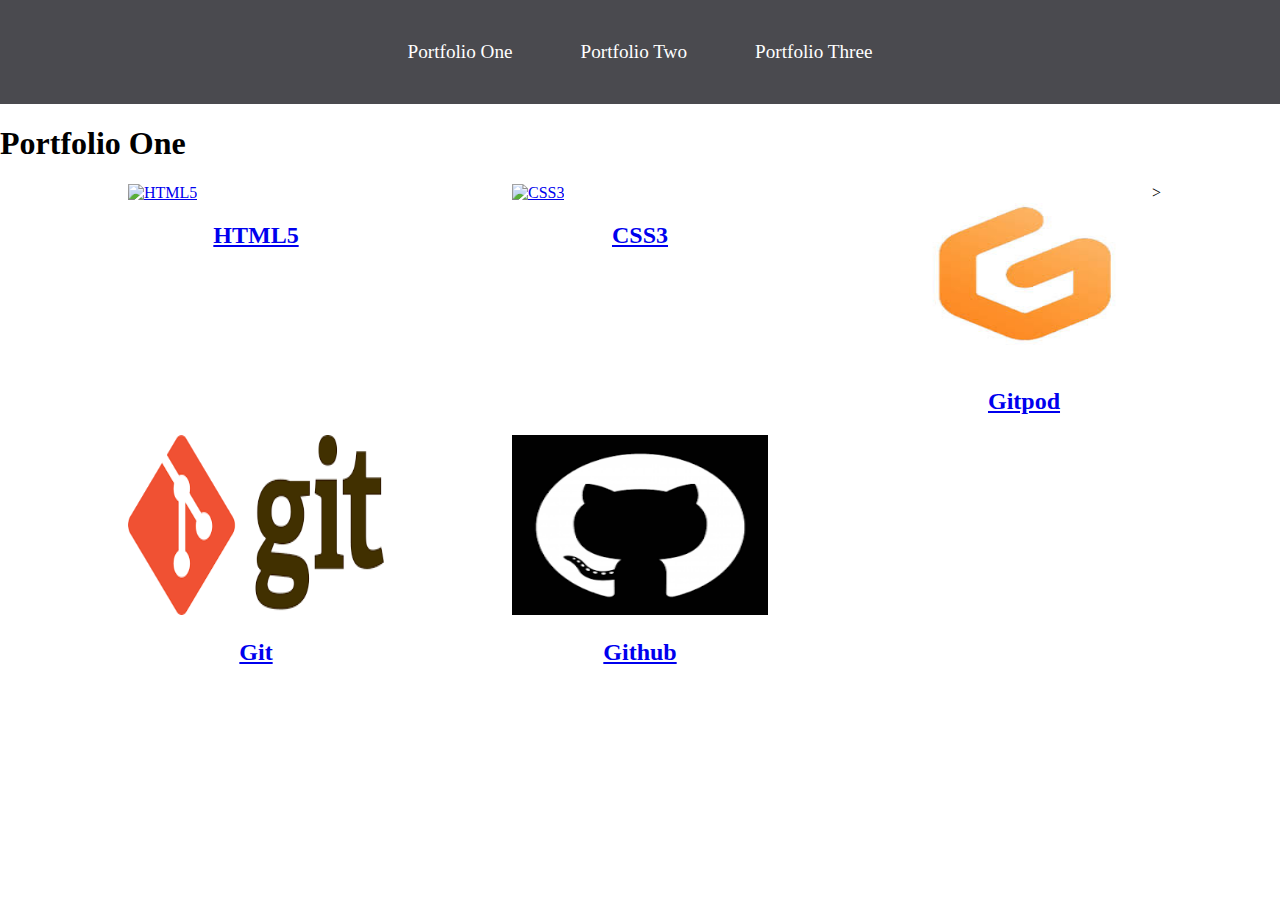
==== portfolio-one.html @ 0f72cd69 "initial commit" ====
<!DOCTYPE html>
<html lang="en">
<head>
    <meta charset="UTF-8">
    <meta http-equiv="X-UA-Compatible" content="IE=edge">
    <meta name="viewport" content="width=device-width, initial-scale=1.0">
    <link rel="stylesheet" href="css/style.css">
    <title>Portfolio One</title>
</head>
<body>
    <nav>
        <ul>
            <li>
                <a href="portfolio-one.html">Portfolio One</a>
            </li>
            <li>
                <a href="portfolio-two.html">Portfolio Two</a>
            </li>
            <li>
                <a href="portfolio-three.html">Portfolio Three</a>
            </li>
        </ul>
    </nav>
    <h1>Portfolio One</h1>
    <div class="card">
        <a href="https://en.wikipedia.org/wiki/HTML5" target="_blank">
            <img src="https://upload.wikimedia.org/wikipedia/commons/thumb/6/61/HTML5_logo_and_wordmark.svg/1200px-HTML5_logo_and_wordmark.svg.png" alt="HTML5">
            <h2>HTML5</h2>
        </a>
    </div>>
    <div class="card">
        <a href="https://en.wikipedia.org/wiki/CSS" target="_blank">
            <img src="https://upload.wikimedia.org/wikipedia/commons/thumb/d/d5/CSS3_logo_and_wordmark.svg/1200px-CSS3_logo_and_wordmark.svg.png" alt="CSS3">
            <h2>CSS3</h2>
        </a>
    </div>
    <div class="card">
        <a href="https://www.gitpod.io/" target="_blank">
            <img src="[data-uri]" alt="Git">
            <h2>Gitpod</h2>
        </a>
    </div>
    <div class="card">
        <a href="https://en.wikipedia.org/wiki/Git" target="_blank">
            <img src="[data-uri]" alt="Gitpod">
            <h2>Git</h2>
        </a>
    </div>
    <div class="card">
        <a href="https://en.wikipedia.org/wiki/GitHub" target="_blank">
            <img src="[data-uri]" alt="Github">
            <h2>Github</h2>
        </a>
    </div>
</body>
</html>
---- css/style.css ----
body {
    margin:0;
    padding: 0;
    font-family: 'Oswald' sans-serif;
}

nav ul {
    list-style: none;
    background-color: #4a4a4f;
    text-align: center;
    padding: 0;
    margin: 0;
}

nav li {
    font-size: 1.2em;
    line-height: 40px;
    height: 40;
    display: inline-block;
    margin: 2.5%;
}

nav a {
    text-decoration: none;
    color: #fff;
    display: block;

}

nav a:hover {
    background-color: #fff;
    color: #4a4a4f;
}

.card {
    float: left;
    width: 20%;
    margin-left: 10%;
}

.card a {
    text-align: center;
}

img {
    width: 100%;
    height: 180px;
}

h2 {
    text-align: center;
}
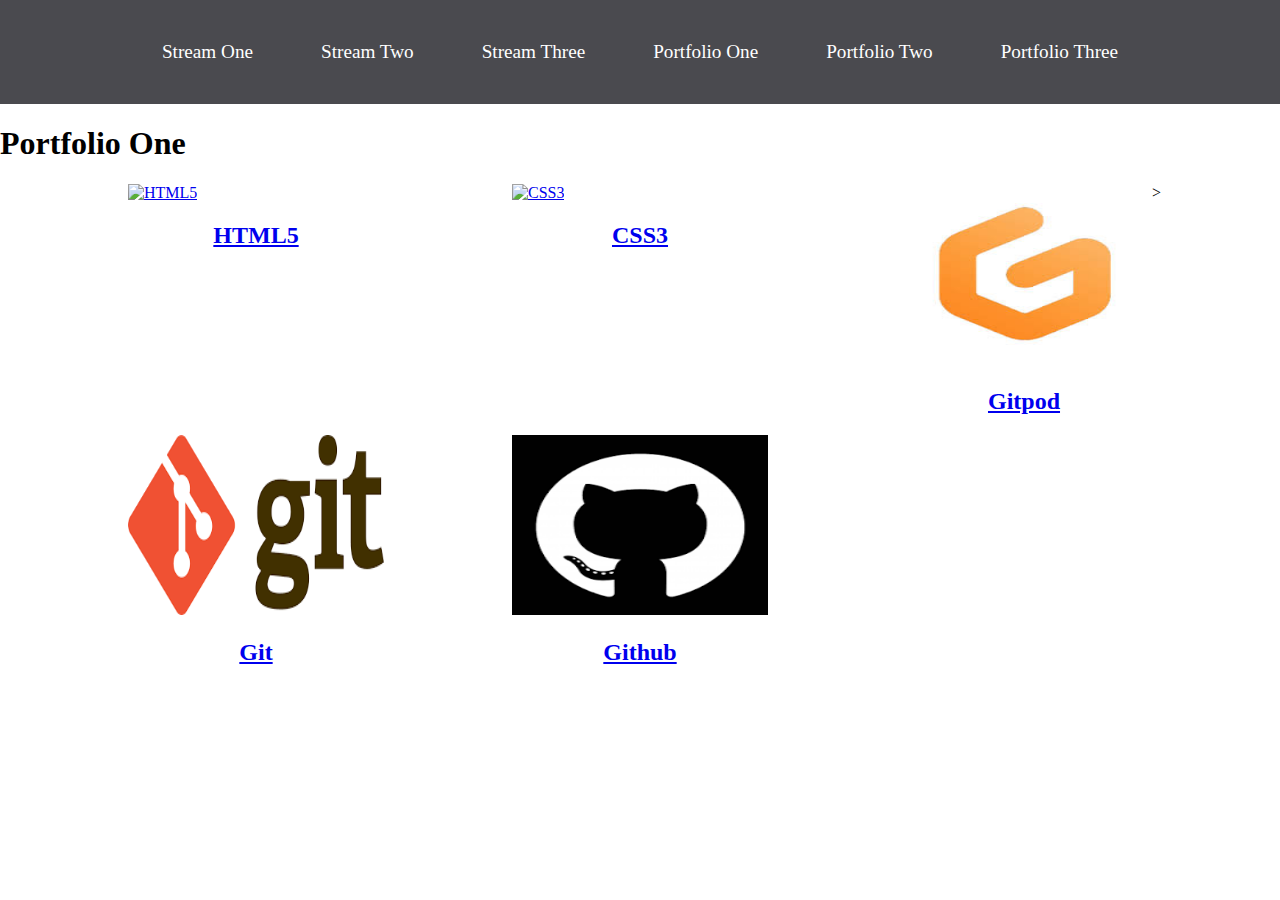
==== commit d5127017: "Added three portfolio pages to the navigation on all pages" ====
--- a/portfolio-one.html
+++ b/portfolio-one.html
@@ -10,6 +10,15 @@
 <body>
     <nav>
         <ul>
+            <li>
+                <a href="index.html">Stream One</a>
+            </li>
+            <li>
+                <a href="stream-two.html">Stream Two</a>
+            </li>
+            <li>
+                <a href="stream-three.html">Stream Three</a>
+            </li>
             <li>
                 <a href="portfolio-one.html">Portfolio One</a>
             </li>
